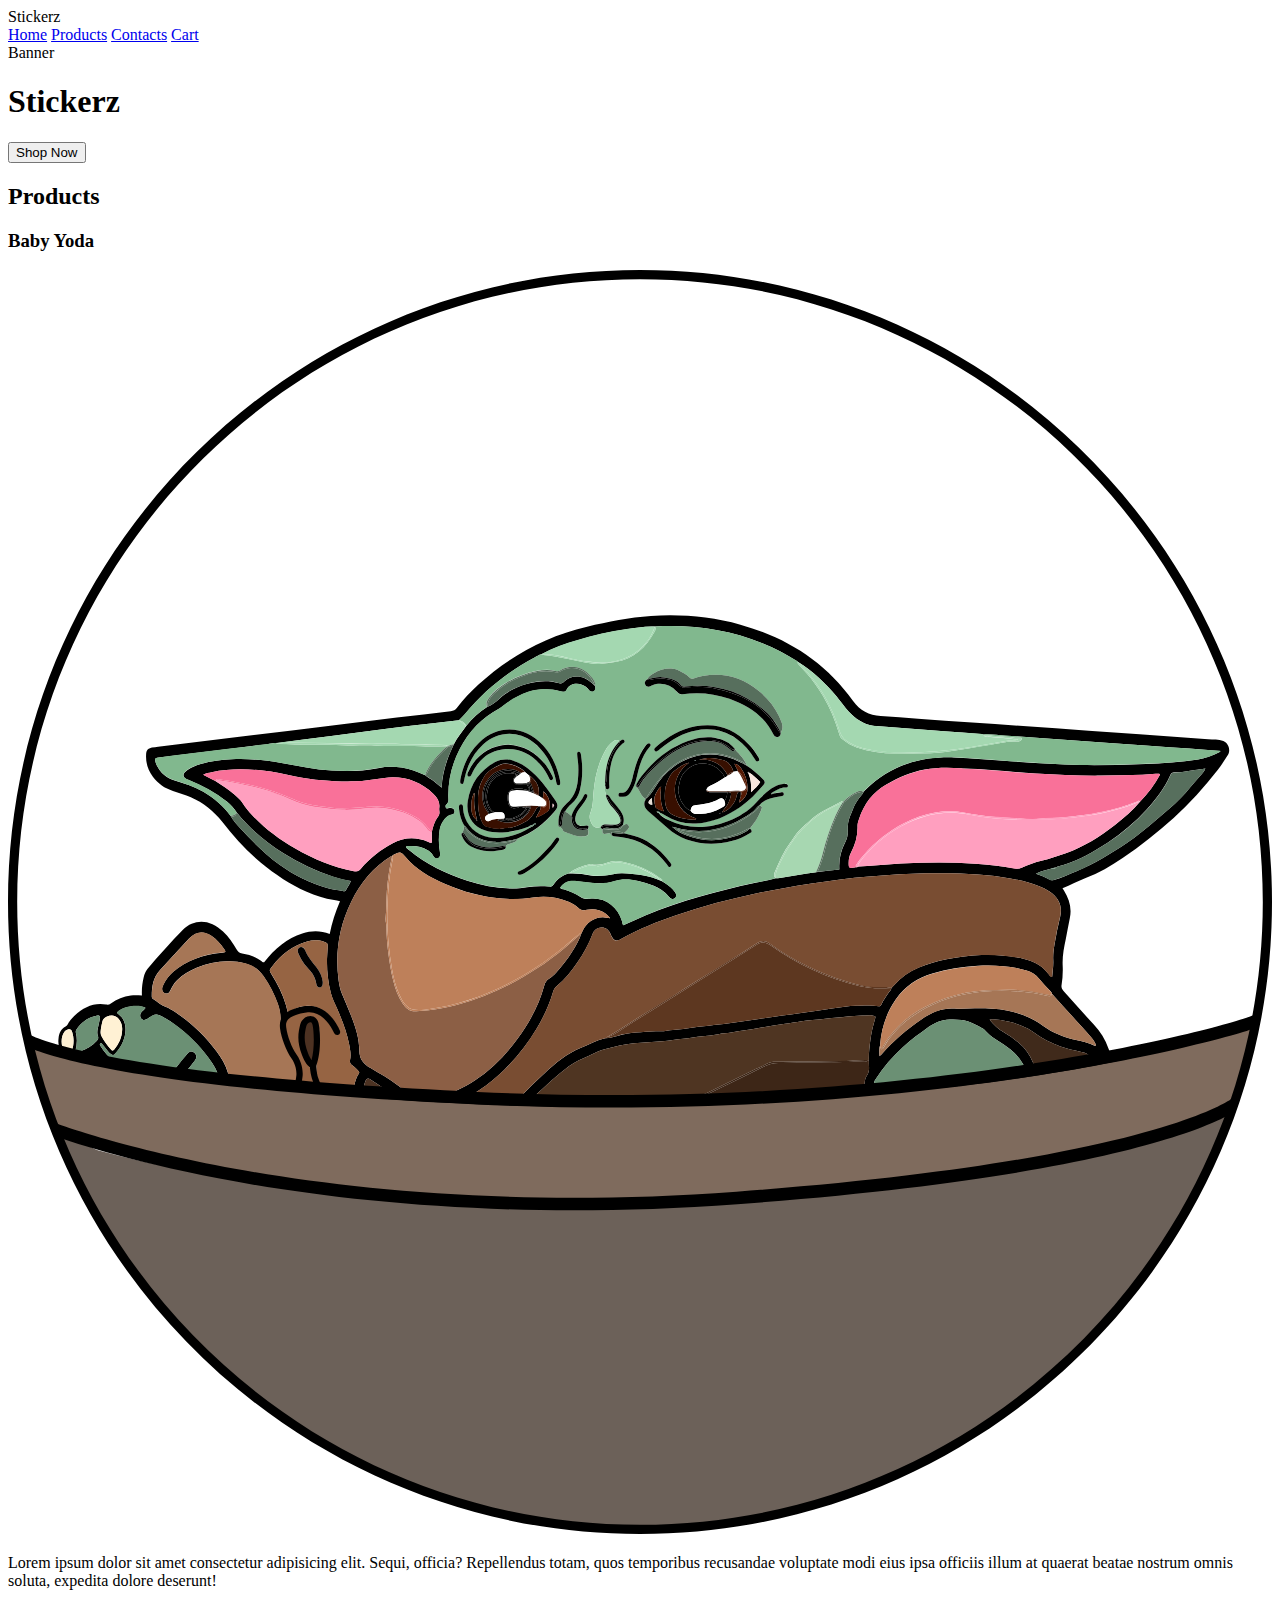
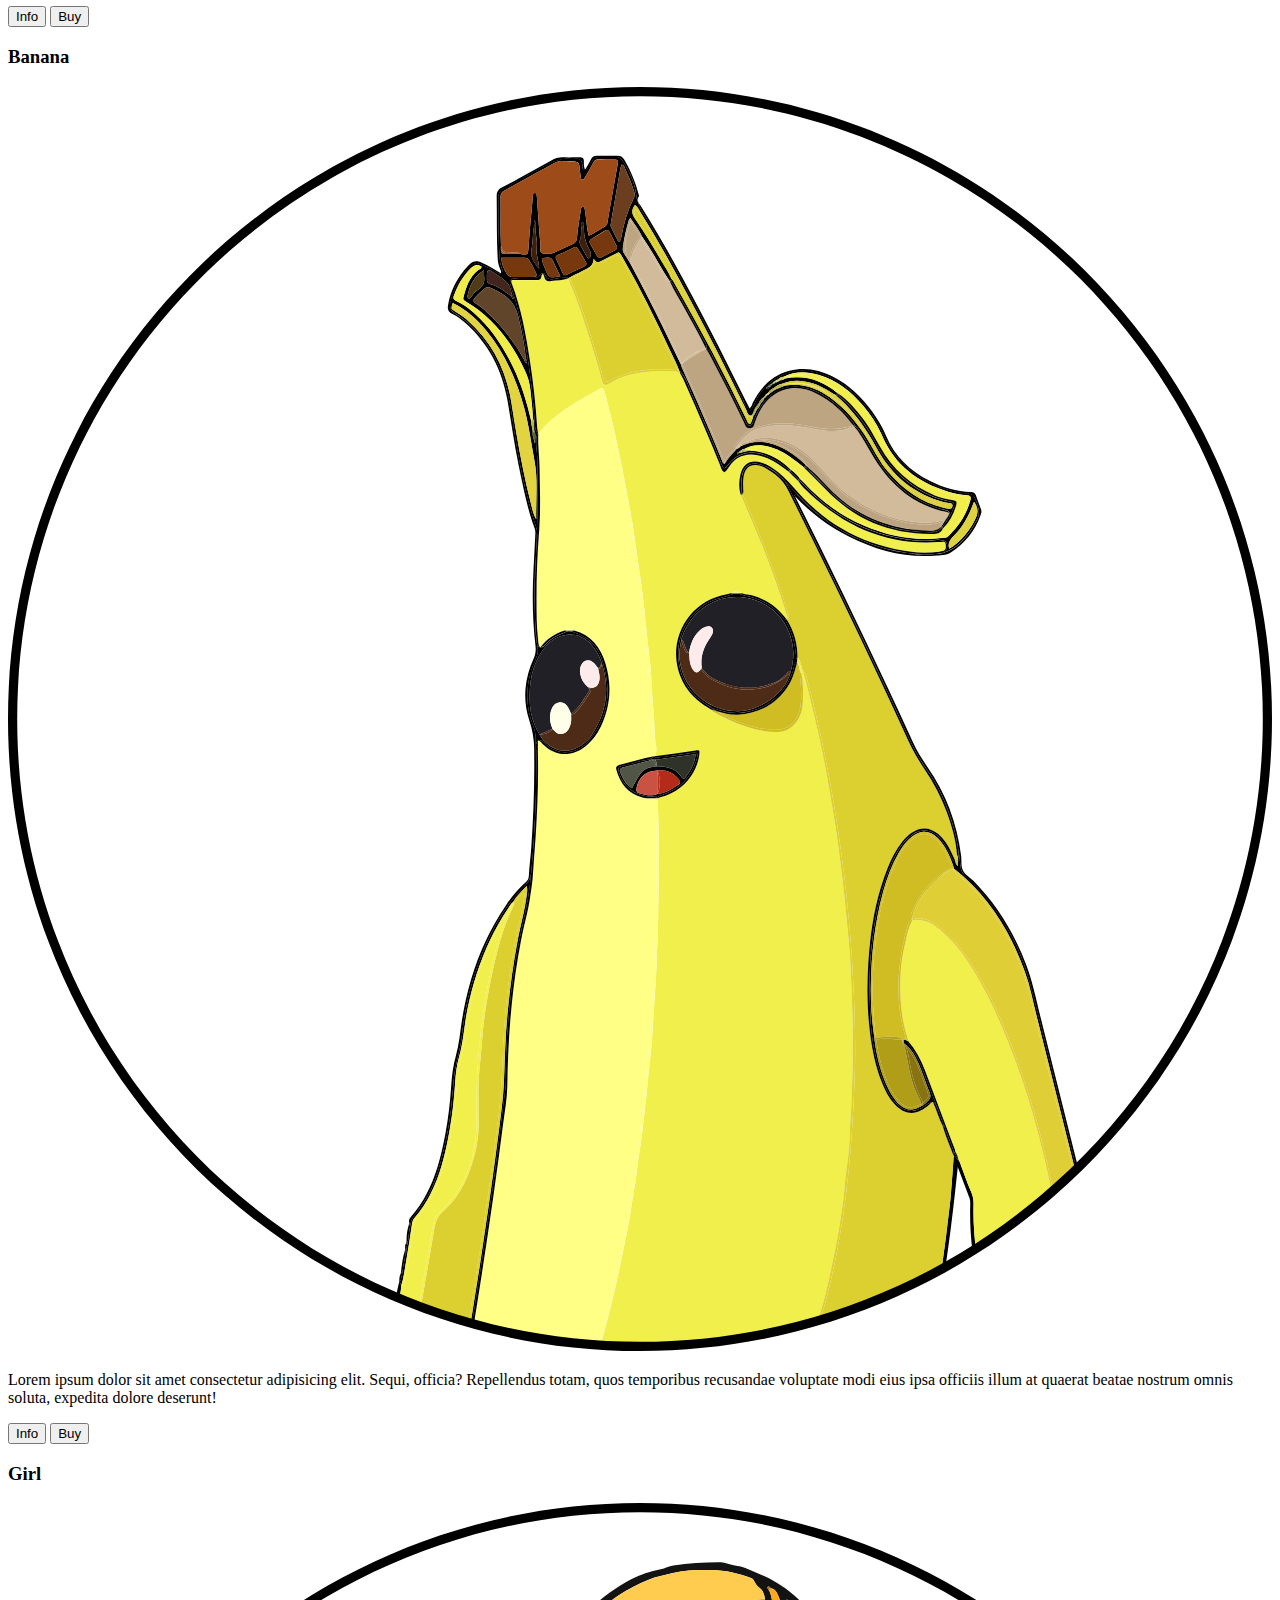
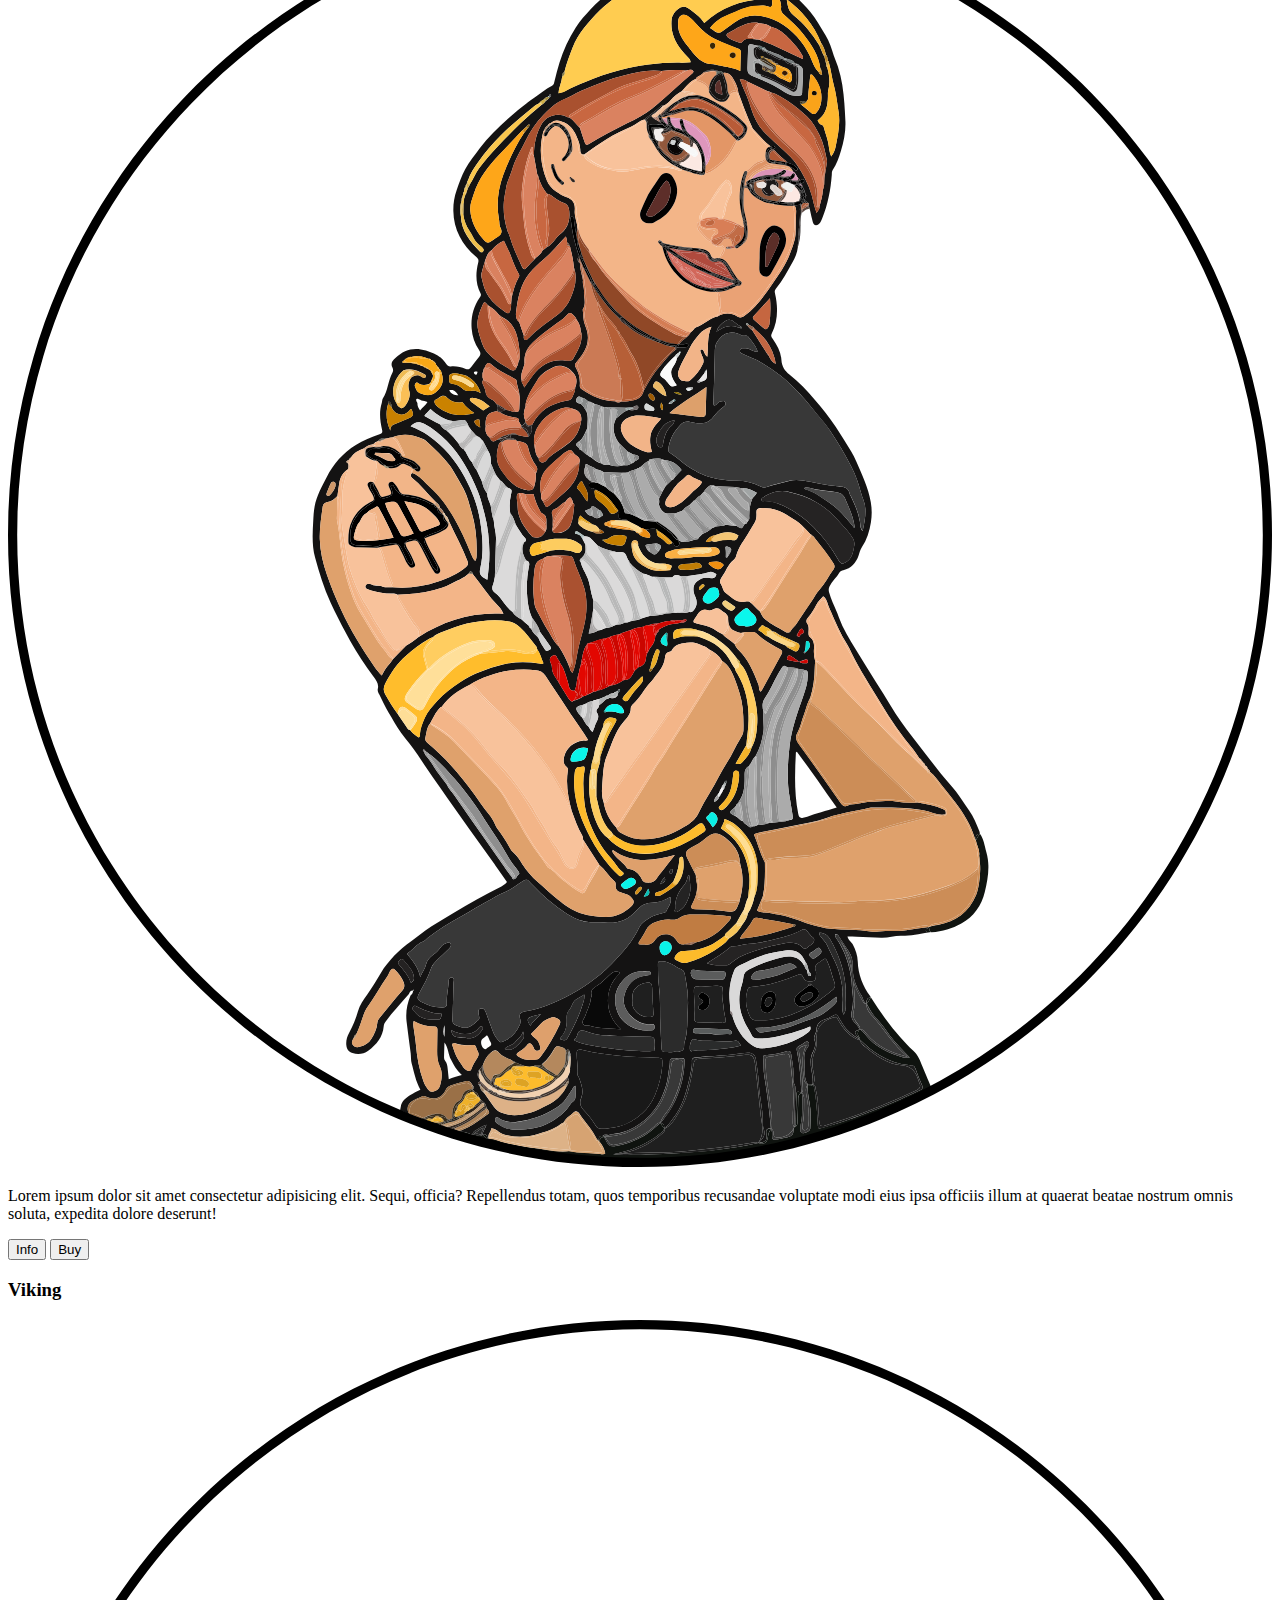
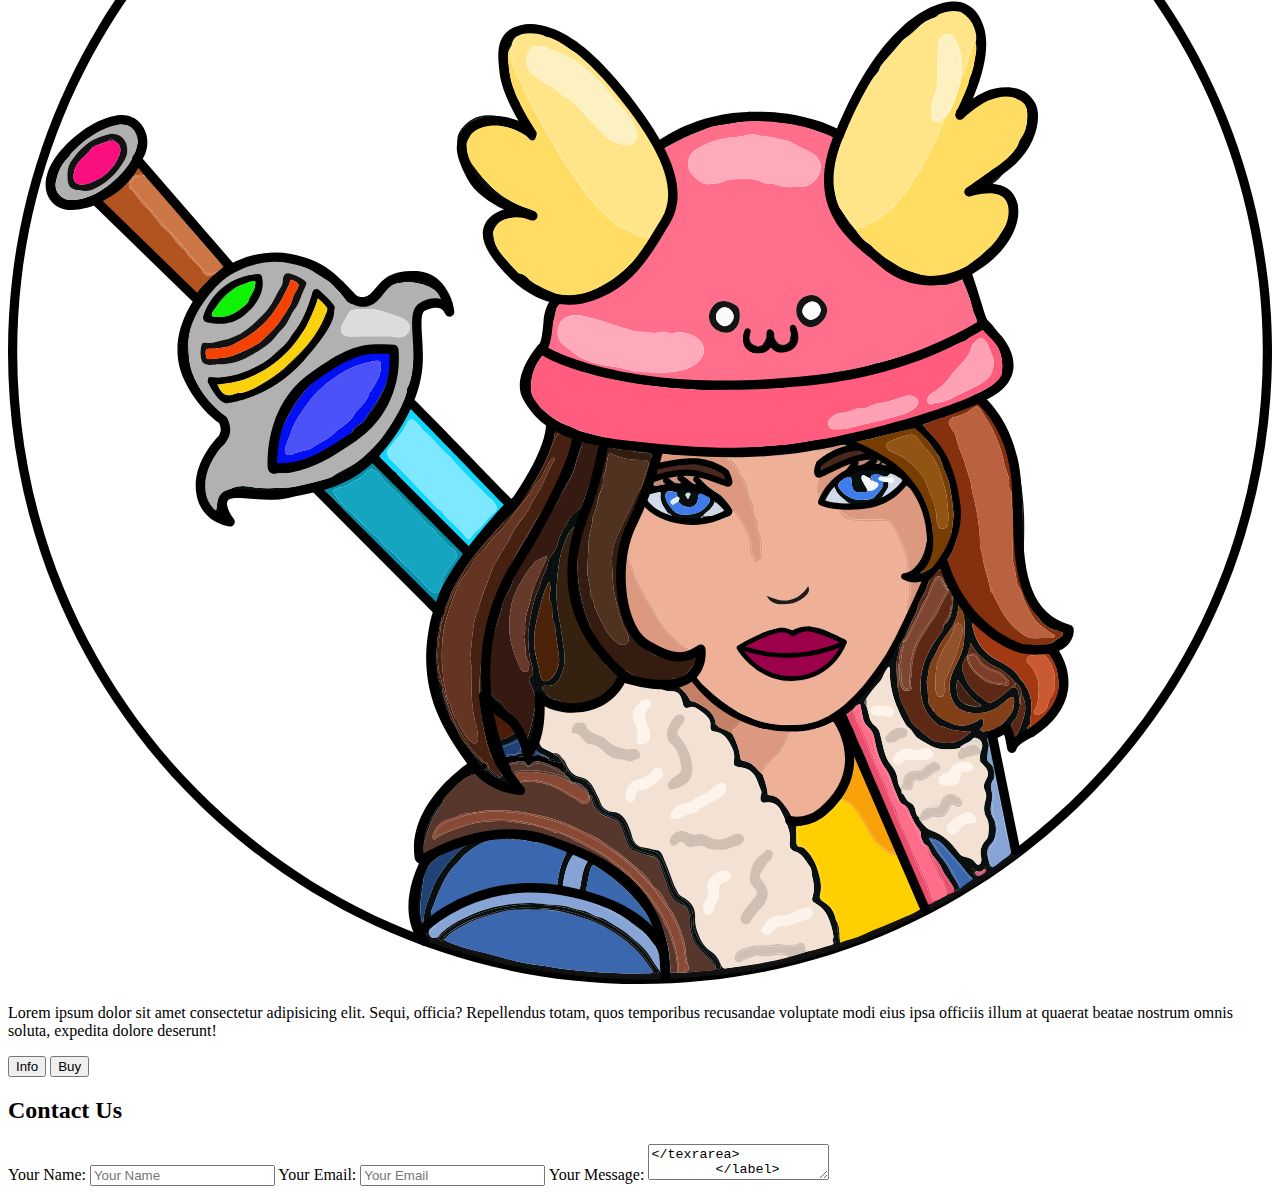
==== index.html @ 3f56c800 "Sample Code" ====
<!DOCTYPE html>
<html lang="en">
<head>
    <meta charset="UTF-8">
    <meta name="viewport" content="width=device-width, initial-scale=1.0">
    <title>Document</title>
</head>
<body>
<header id="home">
    <nav>
        <div class="logo">Stickerz</div>
        <div class="menu">
            <a href="#home">Home</a>
            <a href="#products">Products</a>
            <a href="#contacts">Contacts</a>
            <a href="cart.html">Cart</a>
        </div>
    </nav>
    <div class="banner">Banner
        <h1>Stickerz</h1>
        <button>Shop Now</button>
    </div>
</header>
<main>
    <h2 id="products">Products</h2>
    <div class="product-list">
        <article class="product-card">
            <h3>Baby Yoda</h3>
            <img src="img/baby-yoda.svg" alt="Baby Yoda">
            <p>Lorem ipsum dolor sit amet consectetur adipisicing elit. Sequi, officia? Repellendus totam, quos temporibus recusandae voluptate modi eius ipsa officiis illum at quaerat beatae nostrum omnis soluta, expedita dolore deserunt!</p>
            <div class="buttons">
                <button>Info</button>
                <button>Buy</button>
        </article>
        <article class="product-card">
            <h3>Banana</h3>
            <img src="img/banana.svg" alt="Banana">
            <p>Lorem ipsum dolor sit amet consectetur adipisicing elit. Sequi, officia? Repellendus totam, quos temporibus recusandae voluptate modi eius ipsa officiis illum at quaerat beatae nostrum omnis soluta, expedita dolore deserunt!</p>
            <div class="buttons">
                <button>Info</button>
                <button>Buy</button>
        </article>
        <article class="product-card">
            <h3>Girl</h3>
            <img src="img/girl.svg" alt="Girl">
            <p>Lorem ipsum dolor sit amet consectetur adipisicing elit. Sequi, officia? Repellendus totam, quos temporibus recusandae voluptate modi eius ipsa officiis illum at quaerat beatae nostrum omnis soluta, expedita dolore deserunt!</p>
            <div class="buttons">
                <button>Info</button>
                <button>Buy</button>
        </article>
          <article class="product-card">
            <h3>Viking</h3>
            <img src="img/viking.svg" alt="Viking">
            <p>Lorem ipsum dolor sit amet consectetur adipisicing elit. Sequi, officia? Repellendus totam, quos temporibus recusandae voluptate modi eius ipsa officiis illum at quaerat beatae nostrum omnis soluta, expedita dolore deserunt!</p>
            <div class="buttons">
                <button>Info</button>
                <button>Buy</button>
        </article>
    </div>
</main>
<footer>
    <h2 id="contacts">Contact Us</h2>
    <form>
        <labet>Your Name:
            <input type="text" name="user-name" placeholder="Your Name">
        </label>
            <labet>Your Email:
            <input type="text" name="user-email" placeholder="Your Email">
        </label>
            <labet>Your Message:
            <textarea name="message" placeholder="Your Message"></texrarea>
        </label>
        <input type="submit">
    </form>
</footer>
</body>
</html>
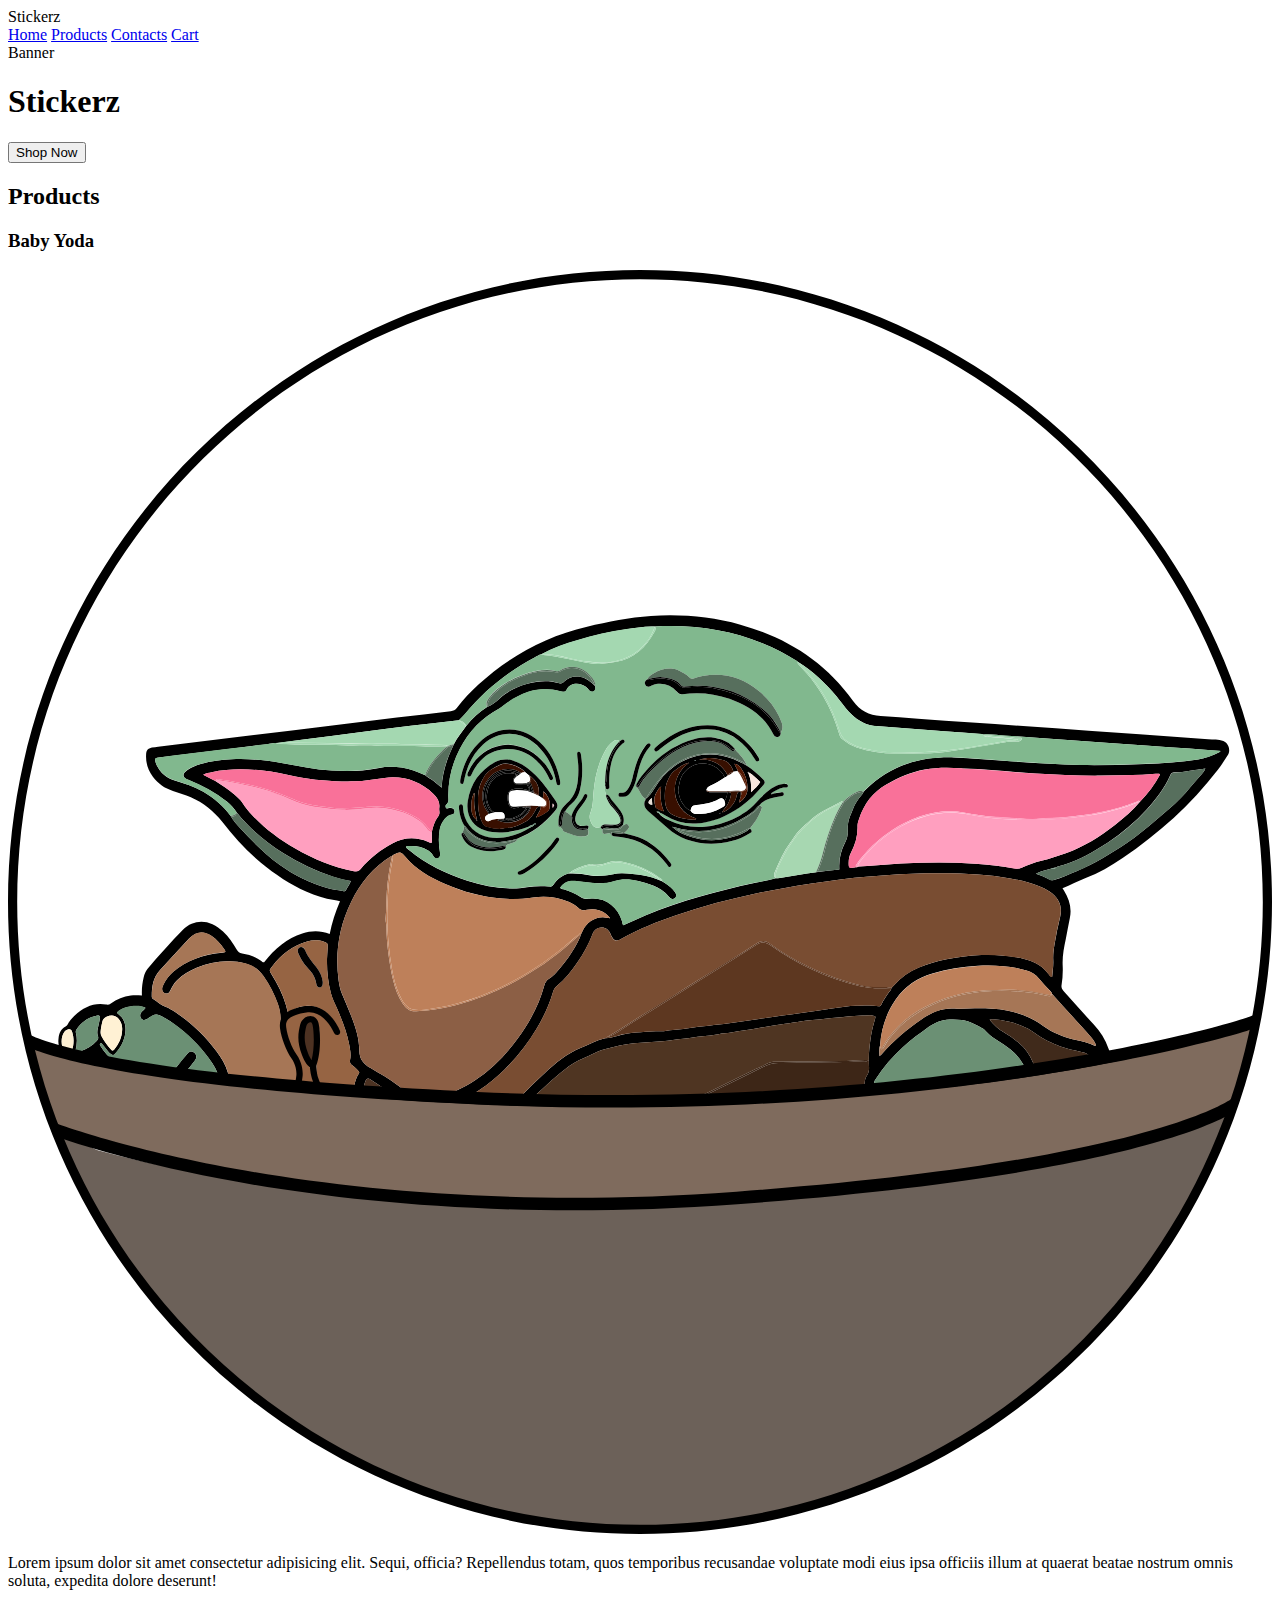
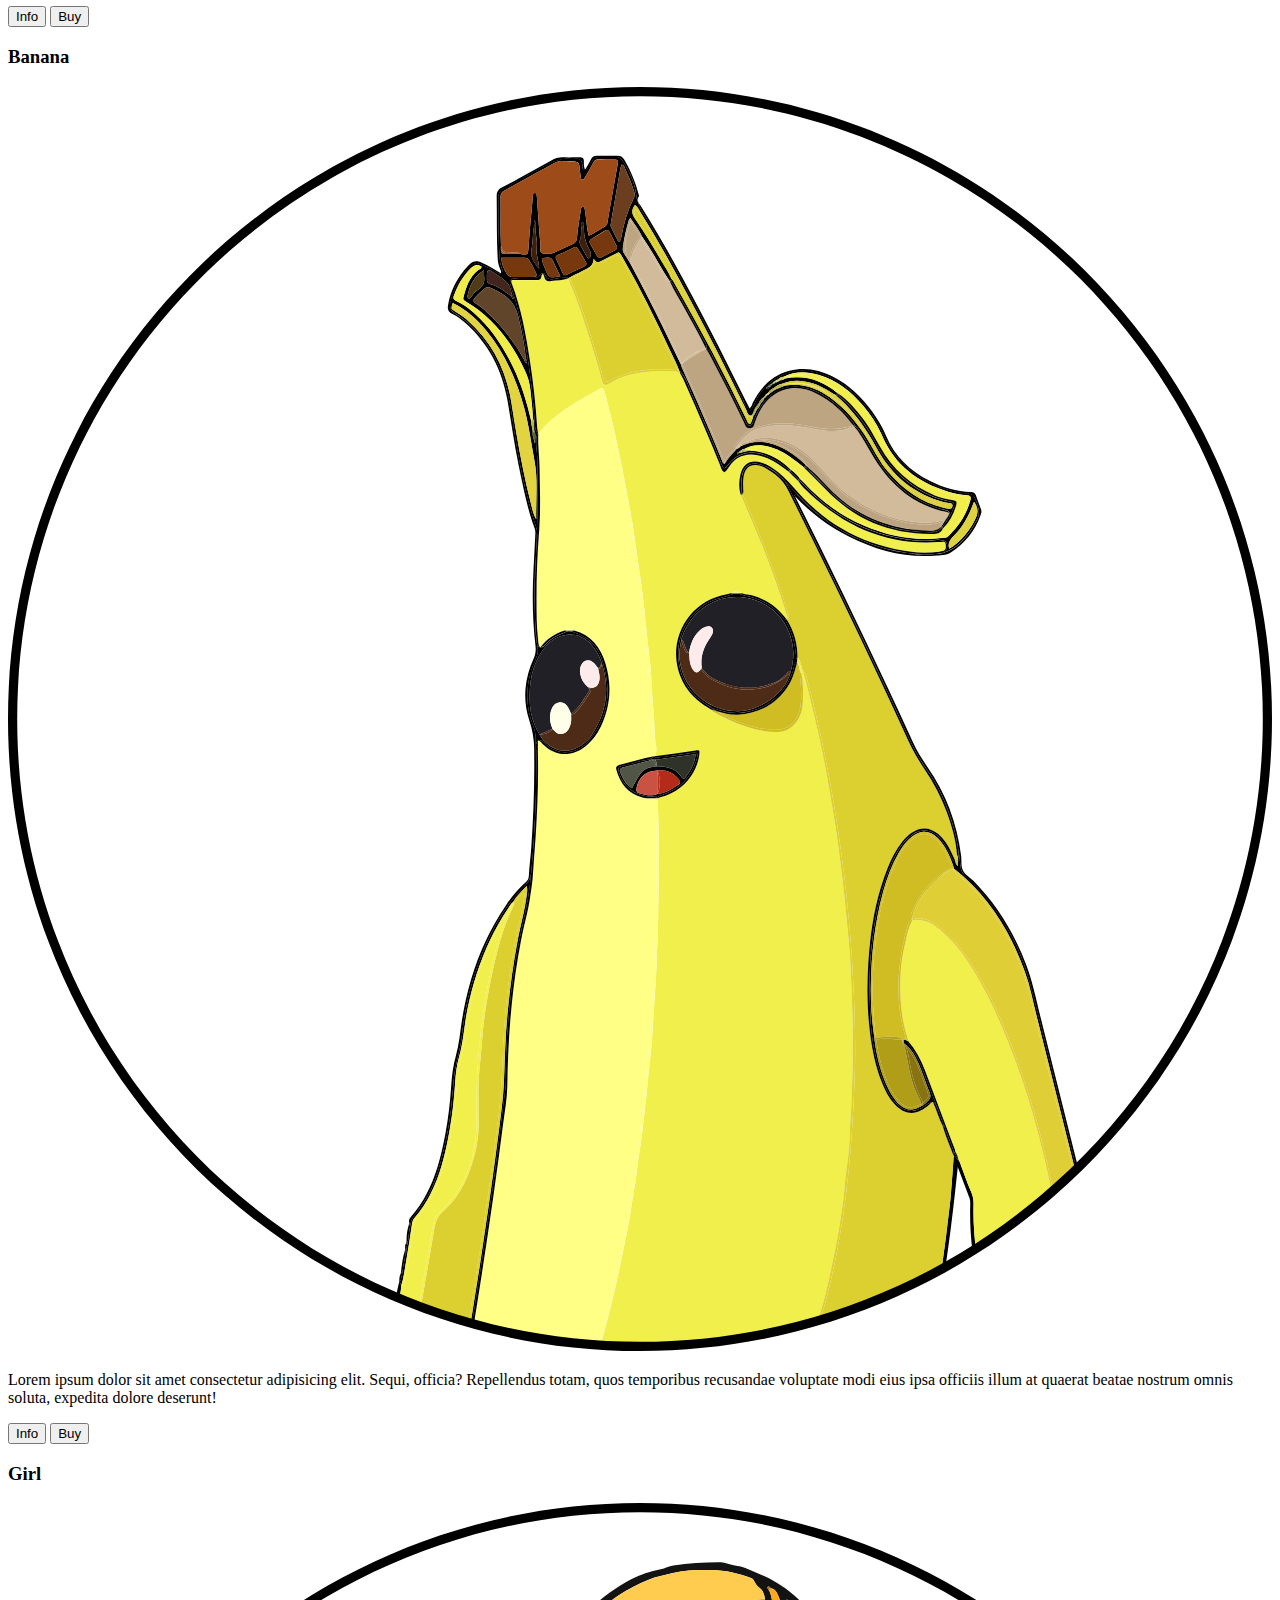
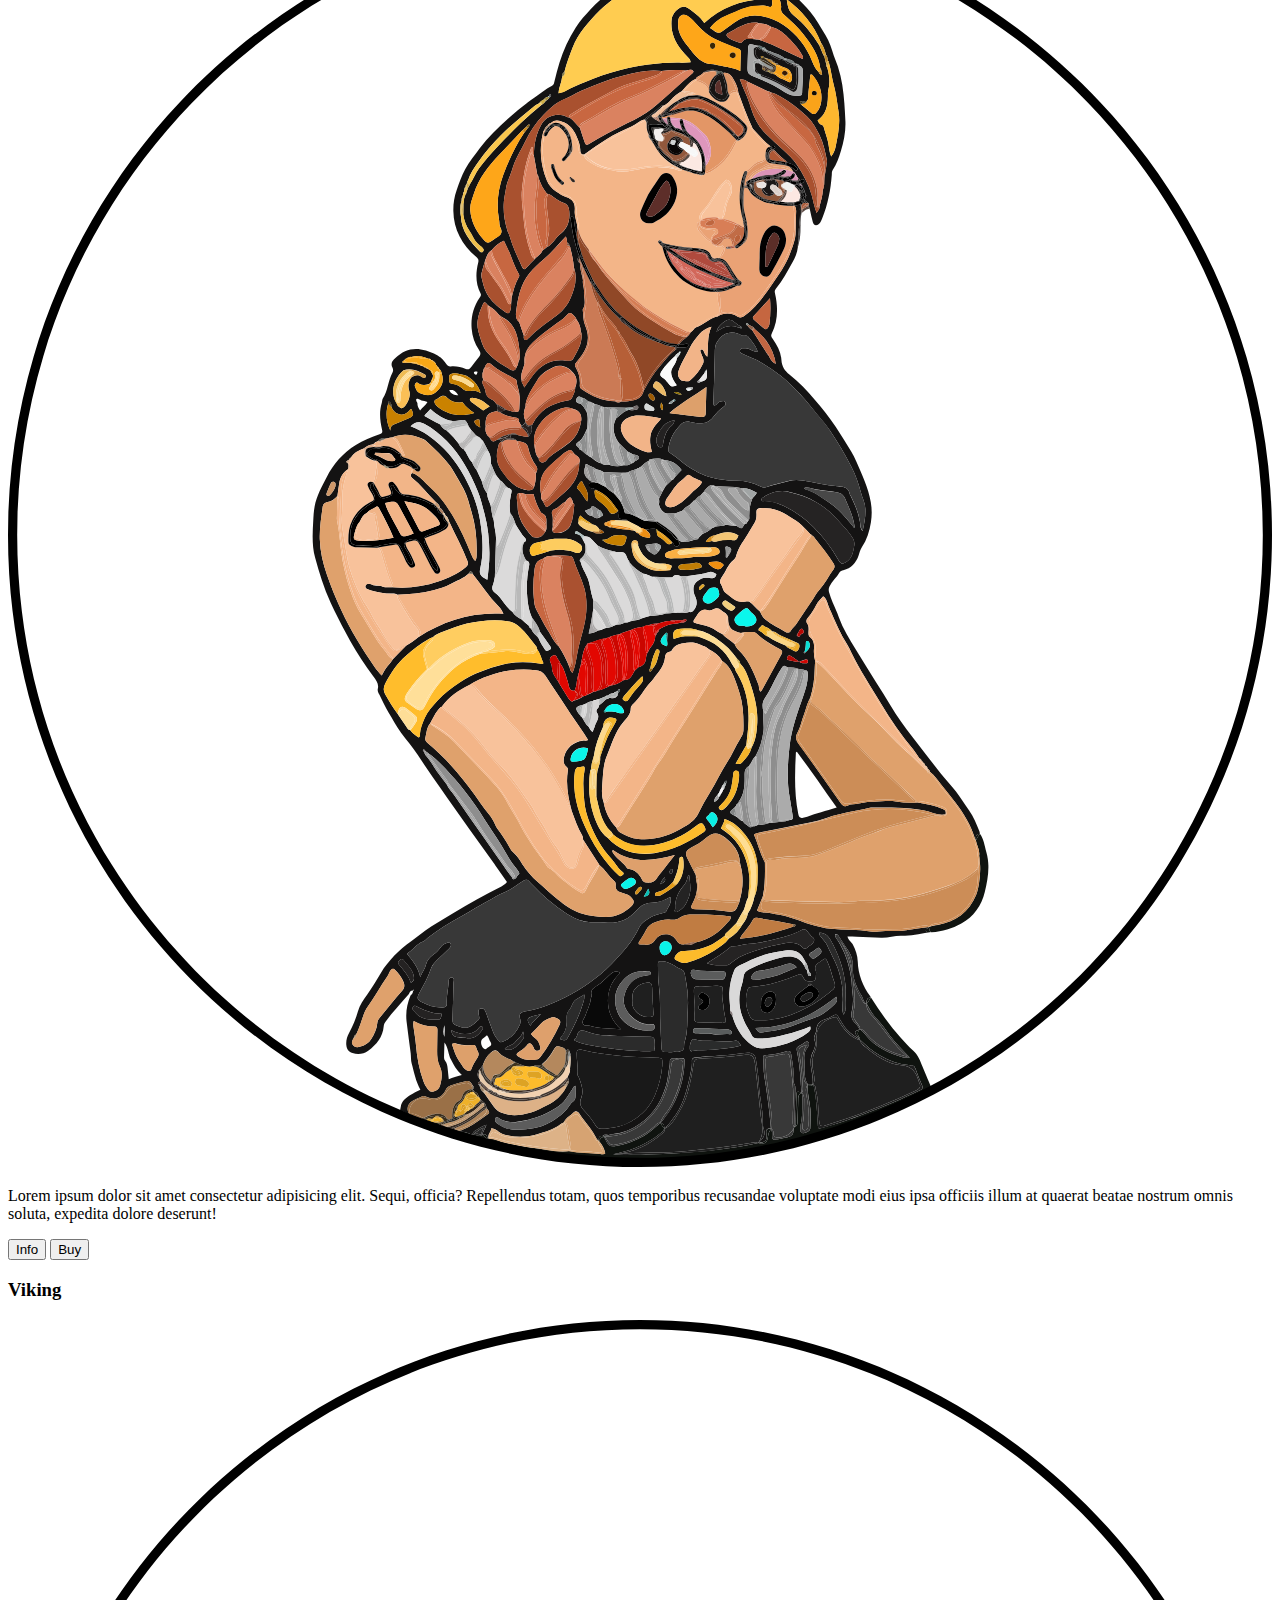
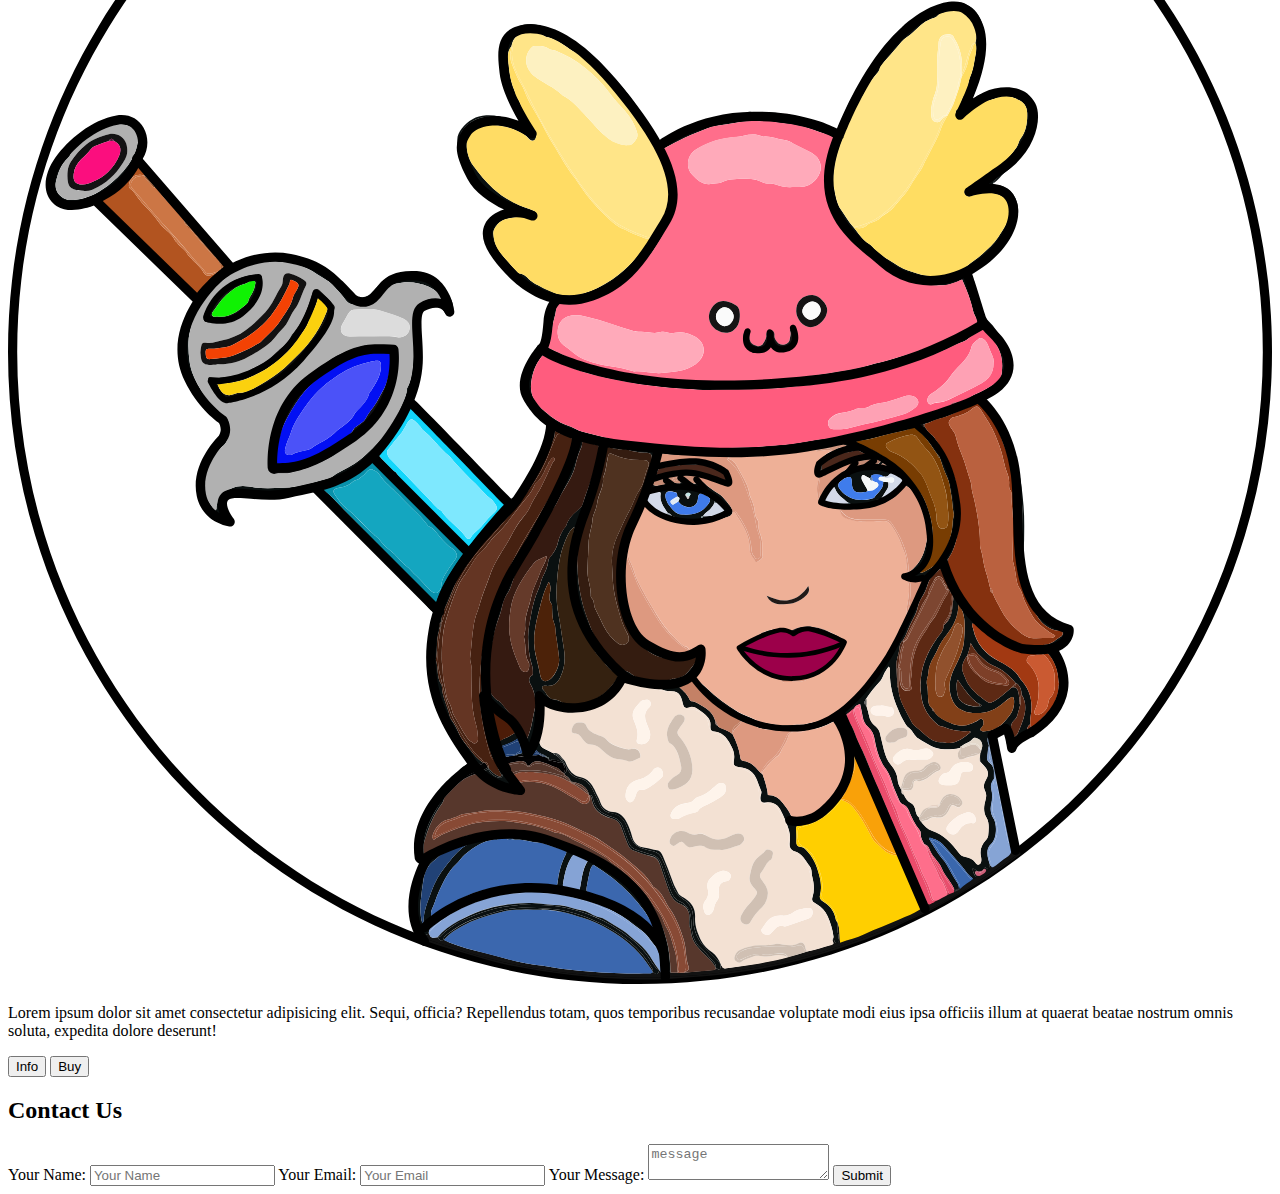
==== commit a60a8f86: "Finished Code" ====
--- a/index.html
+++ b/index.html
@@ -31,6 +31,7 @@
             <div class="buttons">
                 <button>Info</button>
                 <button>Buy</button>
+            </div>
         </article>
         <article class="product-card">
             <h3>Banana</h3>
@@ -39,6 +40,7 @@
             <div class="buttons">
                 <button>Info</button>
                 <button>Buy</button>
+            </div>
         </article>
         <article class="product-card">
             <h3>Girl</h3>
@@ -47,28 +49,30 @@
             <div class="buttons">
                 <button>Info</button>
                 <button>Buy</button>
+            </div>
         </article>
-          <article class="product-card">
+        <article class="product-card">
             <h3>Viking</h3>
             <img src="img/viking.svg" alt="Viking">
             <p>Lorem ipsum dolor sit amet consectetur adipisicing elit. Sequi, officia? Repellendus totam, quos temporibus recusandae voluptate modi eius ipsa officiis illum at quaerat beatae nostrum omnis soluta, expedita dolore deserunt!</p>
             <div class="buttons">
                 <button>Info</button>
                 <button>Buy</button>
+            </div>
         </article>
     </div>
 </main>
 <footer>
     <h2 id="contacts">Contact Us</h2>
     <form>
-        <labet>Your Name:
+        <label>Your Name:
             <input type="text" name="user-name" placeholder="Your Name">
         </label>
-            <labet>Your Email:
+        <label>Your Email:
             <input type="text" name="user-email" placeholder="Your Email">
         </label>
-            <labet>Your Message:
-            <textarea name="message" placeholder="Your Message"></texrarea>
+        <label>Your Message:
+            <textarea name="message" placeholder="message"></textarea>
         </label>
         <input type="submit">
     </form>
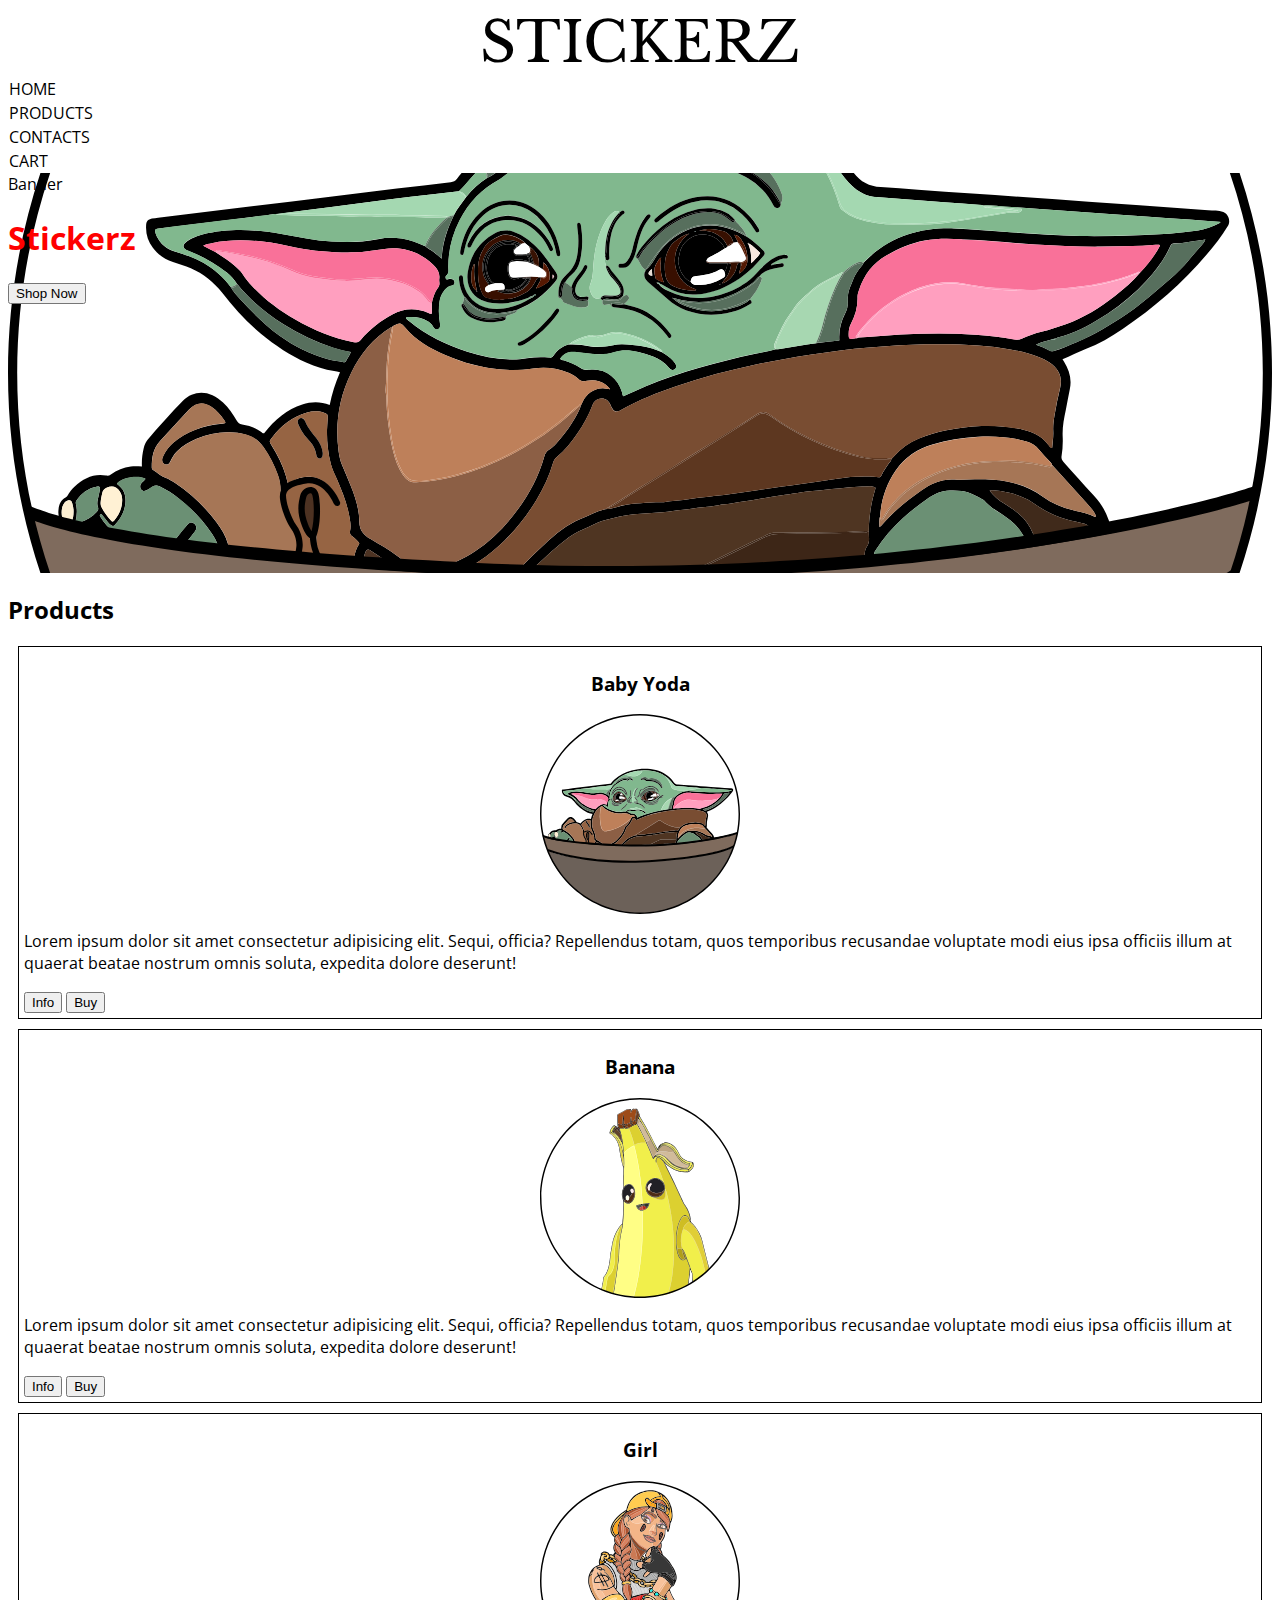
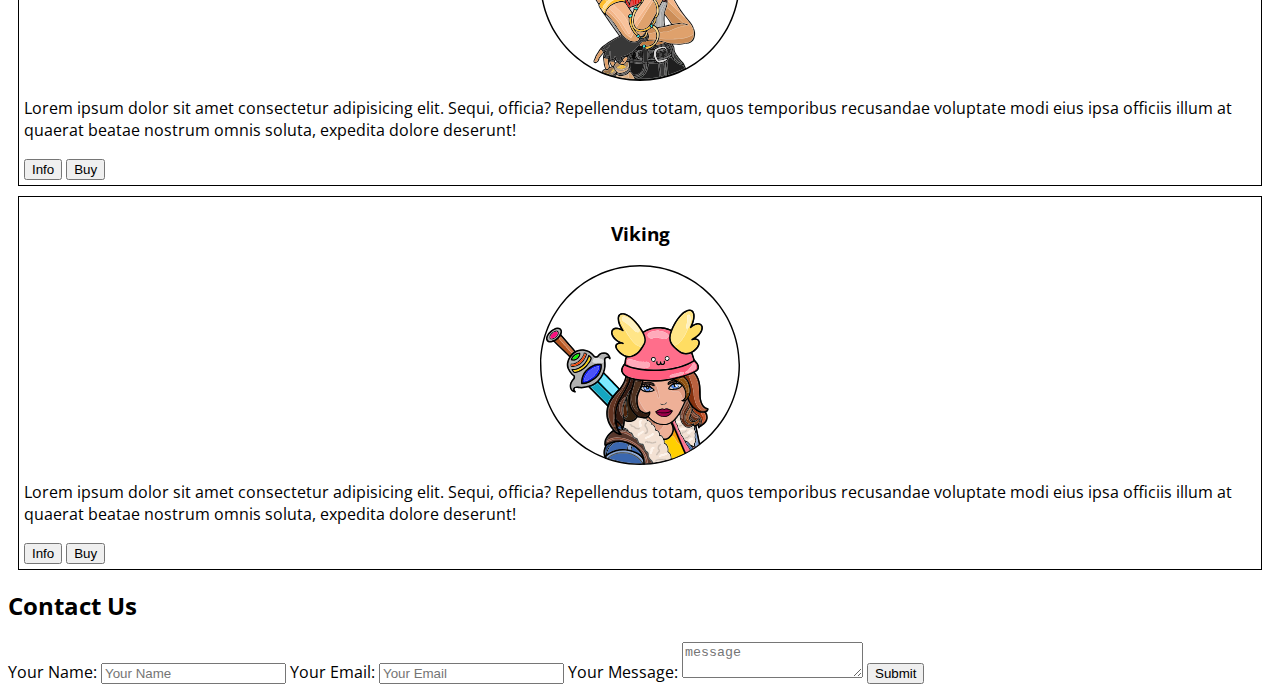
==== commit 7ced9a65: "CSS Sample" ====
--- a/index.html
+++ b/index.html
@@ -4,6 +4,7 @@
     <meta charset="UTF-8">
     <meta name="viewport" content="width=device-width, initial-scale=1.0">
     <title>Document</title>
+    <link rel="stylesheet" href="css/index.css">
 </head>
 <body>
 <header id="home">
--- a/css/index.css
+++ b/css/index.css
@@ -0,0 +1,55 @@
+@import url('https://fonts.googleapis.com/css2?family=Libre+Baskerville:ital,wght@0,400;0,700;1,400&display=swap');
+@import url('https://fonts.googleapis.com/css2?family=Libre+Baskerville:ital,wght@0,400;0,700;1,400&family=Open+Sans:ital,wght@0,400;0,700;1,300&display=swap');
+
+:root {
+    font-family: 'Open Sans', sans-serif;
+}
+
+.logo {
+    font-family: 'Libre Baskerville', serif;
+    font-size: 3.5rem;
+    text-transform: uppercase;
+    text-align: center;
+}
+
+.banner {
+    background-image: url(../img/baby-yoda.svg);
+    background-size: cover;
+    background-position: center;
+    min-height: 400px;
+}
+
+.menu a {
+    display: block;
+    text-decoration: none;
+    text-transform: uppercase;
+    color: #000;
+    width: 100px;
+    border: 1px solid transparent;
+}
+
+.menu a:hover {
+    border: 1px solid black;
+    /* border-color: blue; */
+    font-weight: bold;
+}
+
+h1 {
+    color: red;
+}
+
+.product-card img {
+    max-width: 200px;
+    display: block;
+    margin: auto;
+}
+
+.product-card h3 {
+    text-align: center;
+}
+
+.product-card {
+    border: 1px solid black;
+    margin: 10px;
+    padding: 5px;
+}